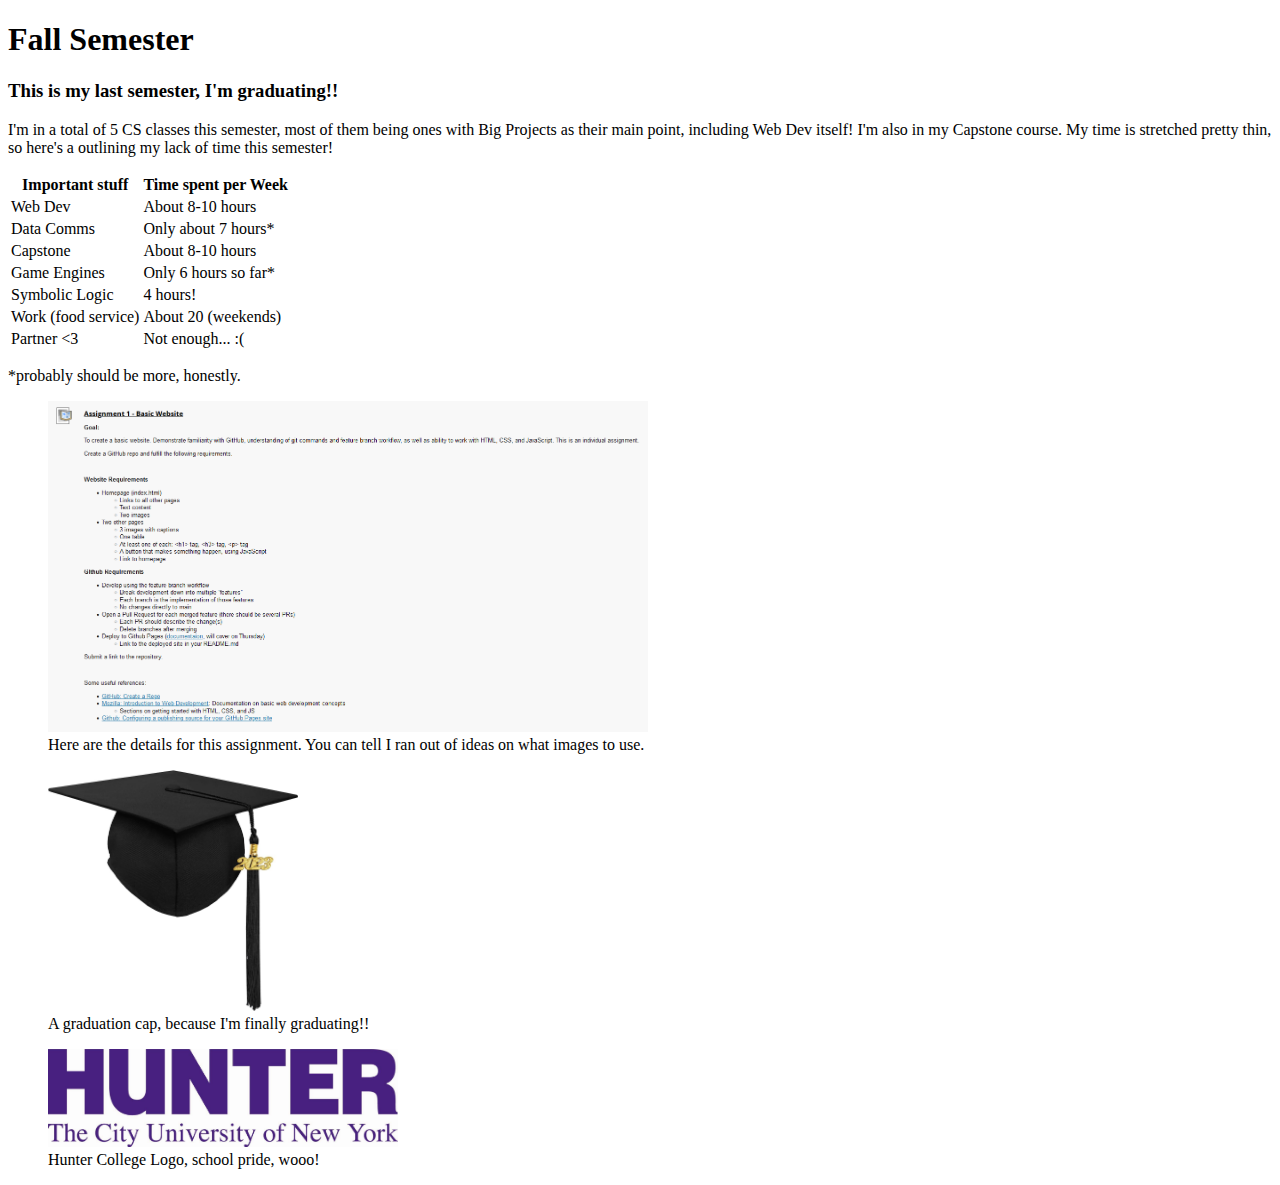
==== Fall.html @ 1392988a "Created Fall.html with some text and images" ====
<!DOCTYPE html>
<html> 
<head>
	<title>Fall 2023 Semester</title>
	<link rel="stylesheet" type="text/css" href="main.css">
</head>
<body>
	<h1>Fall Semester</h1>
	<h3>This is my last semester, I'm graduating!!</h3>
	<p>I'm in a total of 5 CS classes this semester, most of them being ones with Big Projects as their main point, including Web Dev itself! I'm also in my Capstone course. My time is stretched pretty thin, so here's a outlining my lack of time this semester!</p>
	<table>
		<tr>
			<th>Important stuff</th>
			<th>Time spent per Week</th>
		</tr>
		<tr>
			<td>Web Dev</td>
			<td>About 8-10 hours</td>
		</tr>
		<tr>
			<td>Data Comms</td>
			<td>Only about 7 hours*</td>
		</tr>
		<tr>
			<td>Capstone</td>
			<td>About 8-10 hours</td>
		</tr>
		<tr>
			<td>Game Engines</td>
			<td>Only 6 hours so far*</td>
		</tr>
		<tr>
			<td>Symbolic Logic</td>
			<td>4 hours!</td>
		</tr>
		<tr>
			<td>Work (food service)</td>
			<td>About 20 (weekends)</td>
		</tr>
		<tr>
			<td>Partner &lt;3</td>
			<td>Not enough... :(</td>
		</tr>
	</table>
	<p>*probably should be more, honestly.</p>
	<figure>
		<img src="Assignment instructions.png" alt="The assignment instructions" width="600px">
		<figcaption>Here are the details for this assignment. You can tell I ran out of ideas on what images to use.</figcaption>
	</figure>
	<figure>
		<img src="GradCap.jpg" alt="Image of a Graduation cap" width="250px">
		<figcaption>A graduation cap, because I'm finally graduating!!</figcaption>
	</figure>
	<figure>
		<img src="Hunter.jpg" alt="Hunter College Logo" width="350px">
		<figcaption>Hunter College Logo, school pride, wooo!</figcaption>
	</figure>
</body>
</html>
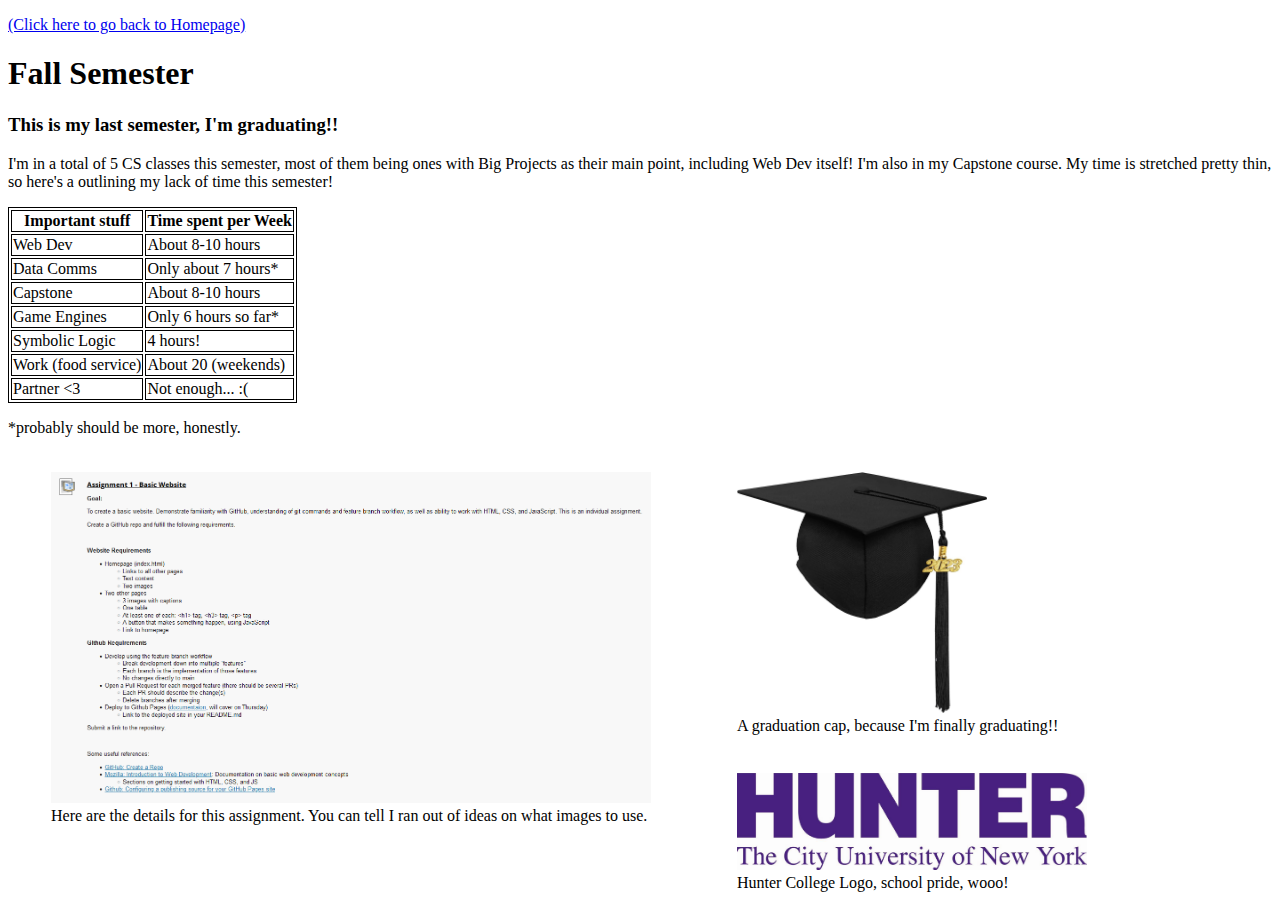
==== commit 02b6add7: "Added main css file for the assignment, minor changes to Fall and index html files" ====
--- a/Fall.html
+++ b/Fall.html
@@ -5,6 +5,7 @@
 	<link rel="stylesheet" type="text/css" href="main.css">
 </head>
 <body>
+	<p><a href="index.html">(Click here to go back to Homepage)</a></p>
 	<h1>Fall Semester</h1>
 	<h3>This is my last semester, I'm graduating!!</h3>
 	<p>I'm in a total of 5 CS classes this semester, most of them being ones with Big Projects as their main point, including Web Dev itself! I'm also in my Capstone course. My time is stretched pretty thin, so here's a outlining my lack of time this semester!</p>
--- a/main.css
+++ b/main.css
@@ -0,0 +1,14 @@
+table, th, td {
+	border: 1px solid black;
+}
+
+figure {
+	float: left;
+	padding: 3px;
+}
+
+.congrats {
+	position: absolute;
+	left: 0px;
+	width: 100%;
+}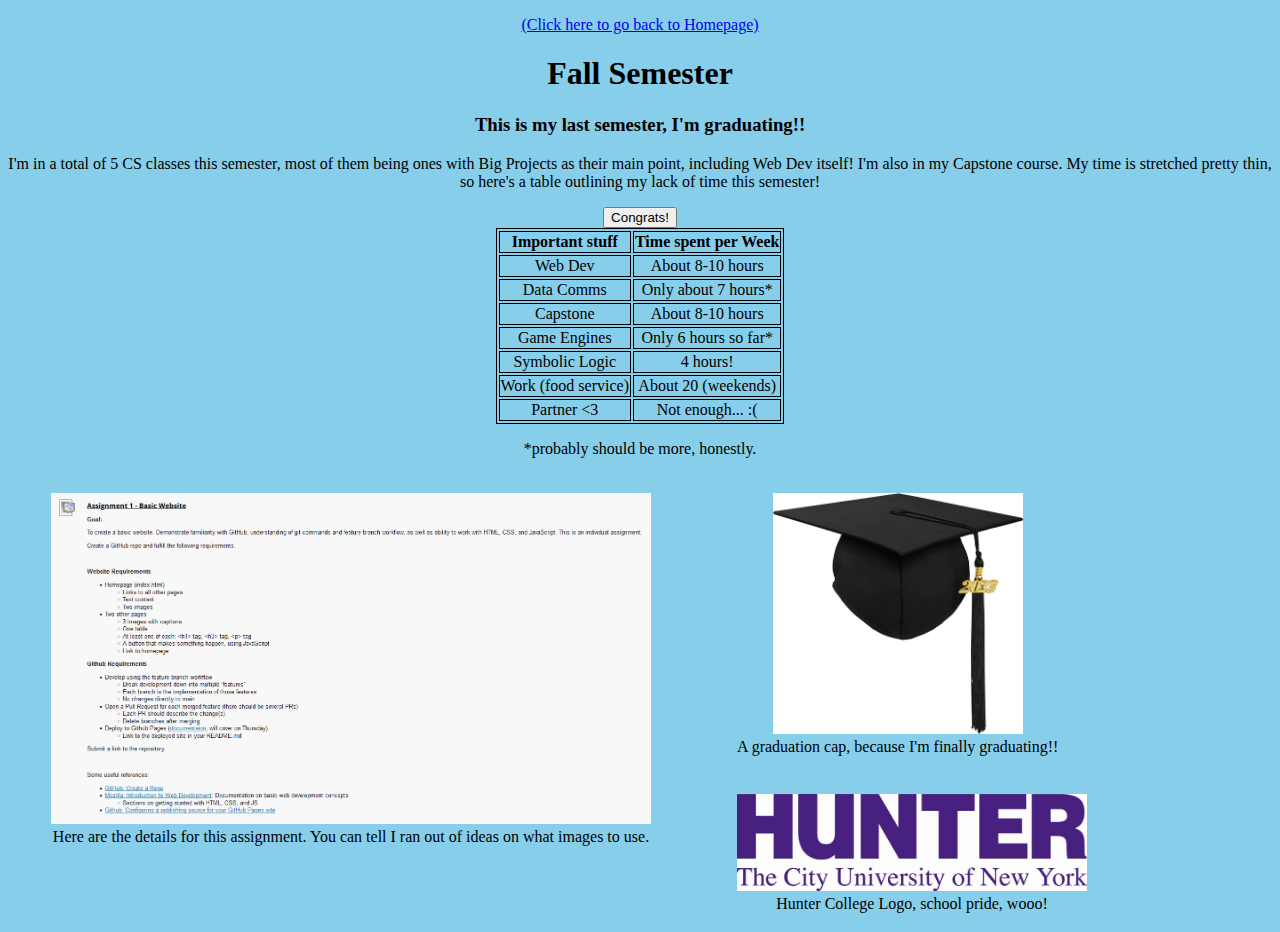
==== commit dc2cc327: "Created and got button on Fall.html working" ====
--- a/Fall.html
+++ b/Fall.html
@@ -8,7 +8,8 @@
 	<p><a href="index.html">(Click here to go back to Homepage)</a></p>
 	<h1>Fall Semester</h1>
 	<h3>This is my last semester, I'm graduating!!</h3>
-	<p>I'm in a total of 5 CS classes this semester, most of them being ones with Big Projects as their main point, including Web Dev itself! I'm also in my Capstone course. My time is stretched pretty thin, so here's a outlining my lack of time this semester!</p>
+	<p>I'm in a total of 5 CS classes this semester, most of them being ones with Big Projects as their main point, including Web Dev itself! I'm also in my Capstone course. My time is stretched pretty thin, so here's a table outlining my lack of time this semester!</p>
+	<button id="fallButton">Congrats!</button>
 	<table>
 		<tr>
 			<th>Important stuff</th>
@@ -56,5 +57,6 @@
 		<img src="Hunter.jpg" alt="Hunter College Logo" width="350px">
 		<figcaption>Hunter College Logo, school pride, wooo!</figcaption>
 	</figure>
+	<script src="FallButton.js"></script>
 </body>
 </html>--- a/main.css
+++ b/main.css
@@ -1,5 +1,8 @@
 table, th, td {
 	border: 1px solid black;
+	text-align: center;
+	margin-left: auto;
+	margin-right: auto;
 }
 
 figure {
@@ -10,5 +13,14 @@
 .congrats {
 	position: absolute;
 	left: 0px;
+	top: 0px;
 	width: 100%;
+}
+
+html {
+	background: skyblue;
+}
+
+body {
+	text-align: center;
 }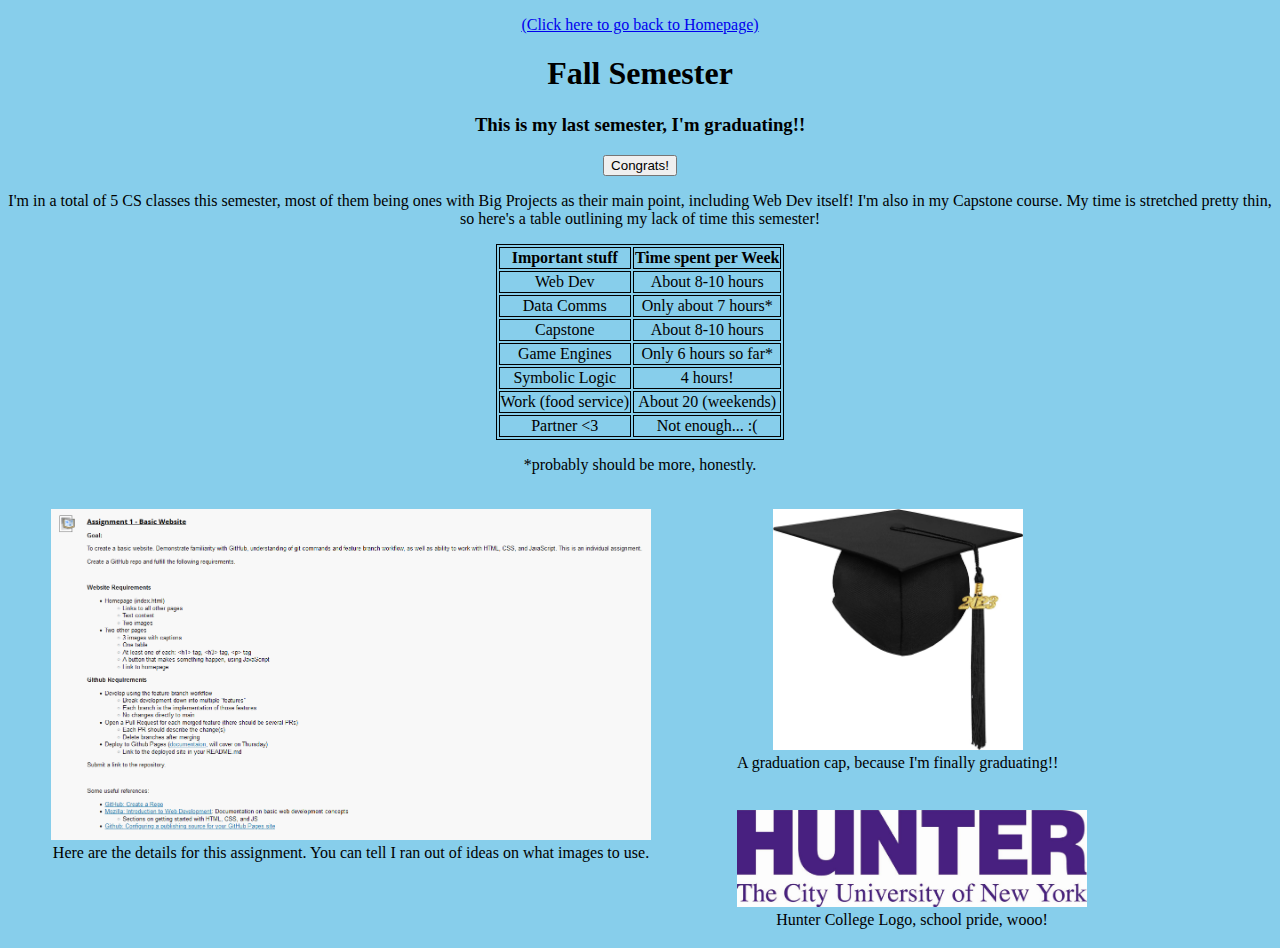
==== commit 1d802276: "Minor mistake fix, button in wrong place" ====
--- a/Fall.html
+++ b/Fall.html
@@ -8,8 +8,8 @@
 	<p><a href="index.html">(Click here to go back to Homepage)</a></p>
 	<h1>Fall Semester</h1>
 	<h3>This is my last semester, I'm graduating!!</h3>
+	<button id="fallButton">Congrats!</button>
 	<p>I'm in a total of 5 CS classes this semester, most of them being ones with Big Projects as their main point, including Web Dev itself! I'm also in my Capstone course. My time is stretched pretty thin, so here's a table outlining my lack of time this semester!</p>
-	<button id="fallButton">Congrats!</button>
 	<table>
 		<tr>
 			<th>Important stuff</th>
